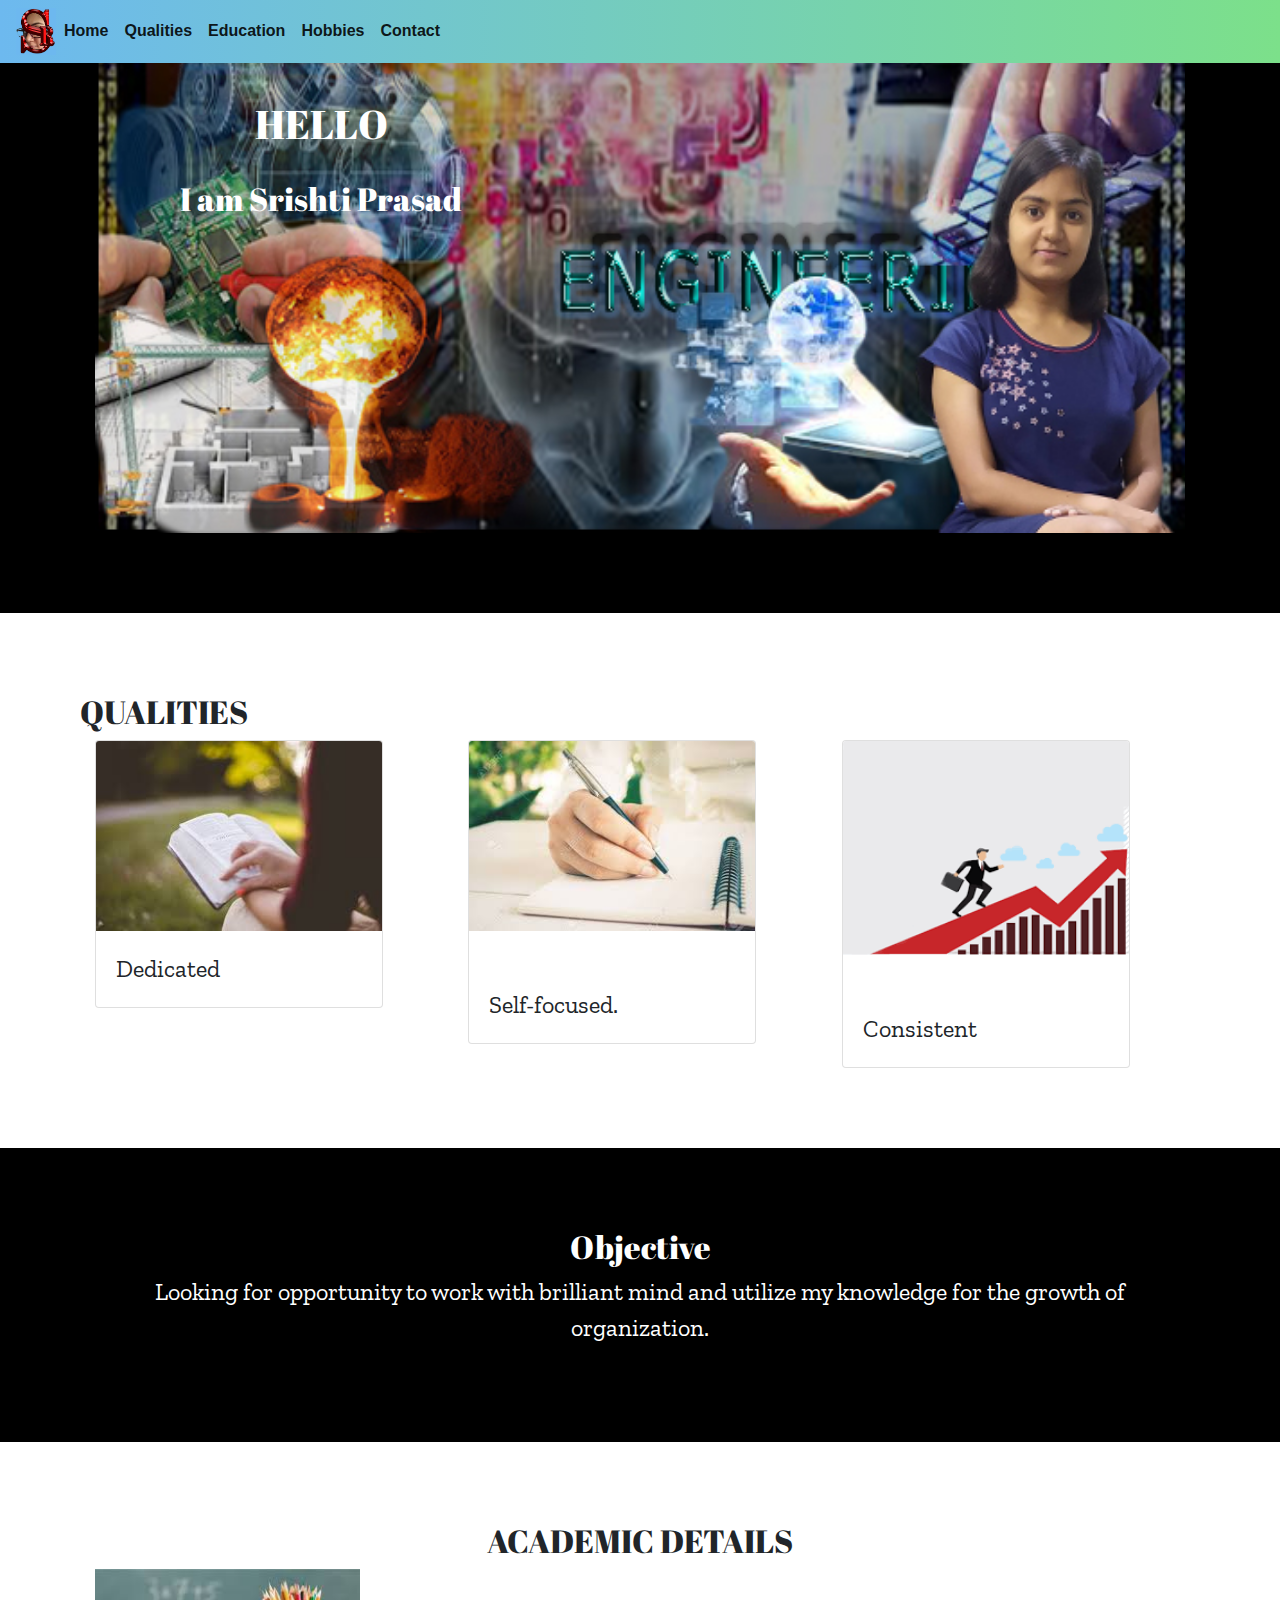
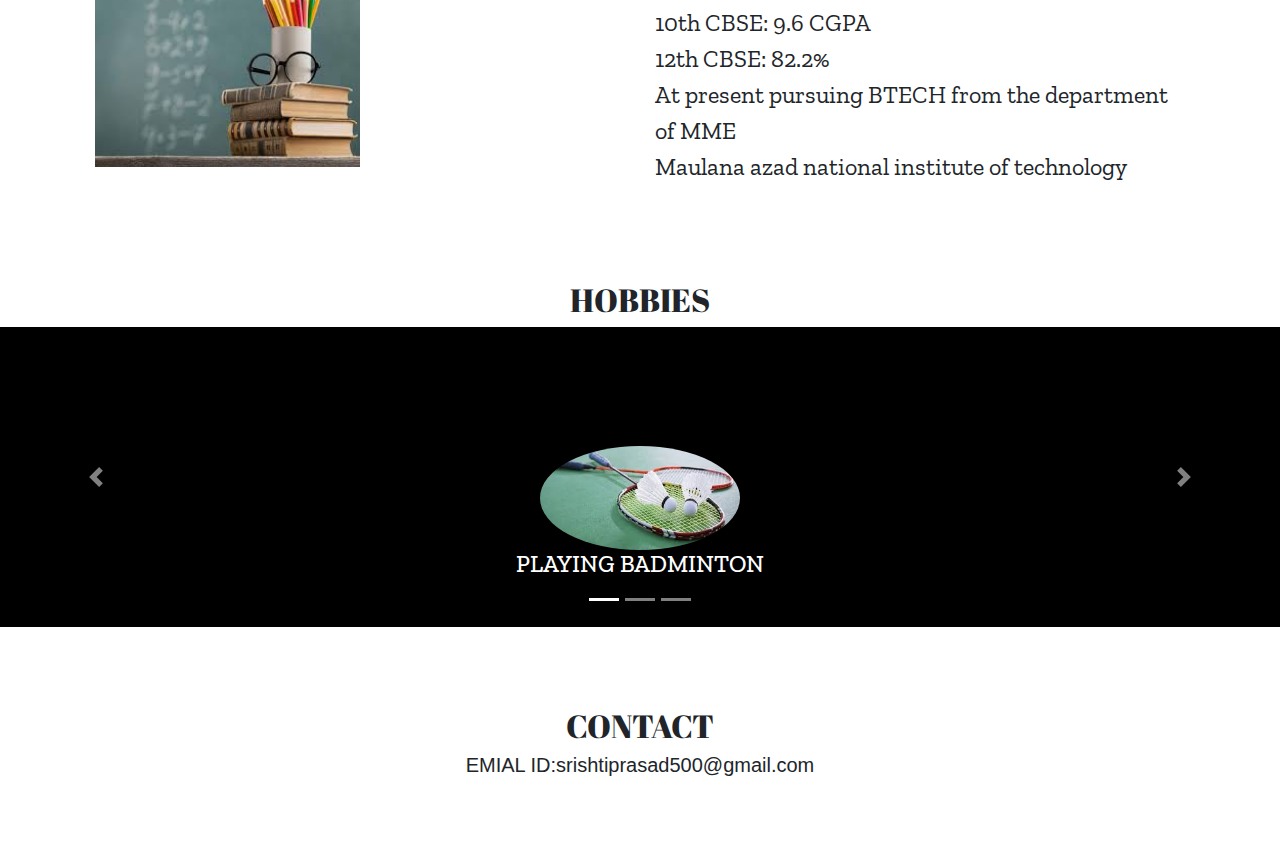
==== index.html @ febc75a4 "added new one" ====
<!DOCTYPE html>
<html>
  <head>
    <meta charset="utf-8">
    <title>Portfolio</title>
    <!--icon-->
    <link rel="icon"href="icon/favicon.ico">
    <!--stylesheet-->
    <link rel="stylesheet" href="style.css">
<!--bootstrap javascript-->
  <script src="https://code.jquery.com/jquery-3.5.1.slim.min.js" integrity="sha384-DfXdz2htPH0lsSSs5nCTpuj/zy4C+OGpamoFVy38MVBnE+IbbVYUew+OrCXaRkfj" crossorigin="anonymous"></script>
<script src="https://cdn.jsdelivr.net/npm/popper.js@1.16.1/dist/umd/popper.min.js" integrity="sha384-9/reFTGAW83EW2RDu2S0VKaIzap3H66lZH81PoYlFhbGU+6BZp6G7niu735Sk7lN" crossorigin="anonymous"></script>
<script src="https://stackpath.bootstrapcdn.com/bootstrap/4.5.2/js/bootstrap.min.js" integrity="sha384-B4gt1jrGC7Jh4AgTPSdUtOBvfO8shuf57BaghqFfPlYxofvL8/KUEfYiJOMMV+rV" crossorigin="anonymous"></script>
<!--bootstrap css-->
<link rel="stylesheet" href="https://stackpath.bootstrapcdn.com/bootstrap/4.5.2/css/bootstrap.min.css" integrity="sha384-JcKb8q3iqJ61gNV9KGb8thSsNjpSL0n8PARn9HuZOnIxN0hoP+VmmDGMN5t9UJ0Z" crossorigin="anonymous">
<!--google font-->
<link href="https://fonts.googleapis.com/css2?family=Abril+Fatface&family=Zilla+Slab:wght@300&display=swap" rel="stylesheet">

  </head>
  <body>

  <nav class="navbar navbar-expand-lg navbar-light"style="position:fixed";>
  <img src="image/melogoc.jpg" alt="logo">
  <button class="navbar-toggler" type="button" data-toggle="collapse" data-target="#navbarNav" aria-controls="navbarNav" aria-expanded="false" aria-label="Toggle navigation">
    <span class="navbar-toggler-icon"></span>
  </button>
  <div class="collapse navbar-collapse" id="navbarNav">
    <ul class="navbar-nav">
      <li class="nav-item active">
        <a class="nav-link" href="#first"><strong>Home</strong> <span class="sr-only">(current)</span></a>
      </li>
      <li class="nav-item  active">
        <a class="nav-link" href="#second"><strong>Qualities</strong></a>
      </li>
      <li class="nav-item  active">
        <a class="nav-link" href="#fourth"><strong>Education</strong></a>
      </li>
      <li class="nav-item  active">
        <a class="nav-link" href="#fifth"><strong>Hobbies</strong></a>
      </li>
      <li class="nav-item active">
        <a class="nav-link" href="#sixth"><strong>Contact</strong></a>
      </li>
    </ul>
  </div>
</nav>

<section id="first"class="se">
<div class="container-fluid">
  <div class="landingpage">
      <img src="image/fullpoj.jpg" class="land"alt="banner">
      <div class="top-left"><h1 >HELLO</h1><br><h2 class="bottom-centre">I am Srishti Prasad</h2>
</div>
    </div>
  </div></div>
</section>

<section id="second"class="ss">
  <div class="container">
  <div class="row">
    <centre><h2>QUALITIES</h2></centre>
  </div>
<div class="row">
  <div class="col">
    <div class="card" style="width: 18rem;">
    <img src="image/copy.jpg" class="card-img-top" alt="...">
    <div class="card-body">
      <p class="card-text">Dedicated</p>
    </div>
  </div>
  </div>
  <div class="col">
    <div class="card" style="width: 18rem;">
  <img src="image/focus.jpg" class="card-img-top" alt="...">
  <div class="card-body">
    <p class="card-text"><br>Self-focused.</p>
  </div>
</div>
  </div>
  <div class="col">
    <div class="card" style="width: 18rem;">
  <img src="image/consistent.png" class="card-img-top" alt="...">
  <div class="card-body">
    <p class="card-text"><br>Consistent</p>
  </div>
</div>
  </div>
</div>
</div>
</section>
<section id ="third"class="ss">
  <div class="container">
  <center><h2>Objective</h2>
<p>Looking for opportunity to work with brilliant mind and utilize my knowledge for the growth of organization.</p>
  </center></div>
</section>
<section id ="fourth"class="ss">
<div class="container">
  <center><h2>ACADEMIC DETAILS</h2></center>
  <div class="row">
    <div class="col">
      <img src="image/education.jpg"class="education" alt="education">
    </div>
    <div class="col">
      <centre>
    <p> <br>10th CBSE: 9.6  CGPA<br>12th CBSE: 82.2%<br>At present pursuing BTECH from the department of MME<br>Maulana azad national institute of technology</centre>
    </p></div>
  </div>
</div>
</section>
<section class="fifth"class="ss">
  <h2><center>HOBBIES</center></h2>
  <div id="carouselExampleCaptions" class="carousel slide" data-ride="carousel">
  <ol class="carousel-indicators">
    <li data-target="#carouselExampleCaptions" data-slide-to="0" class="active"></li>
    <li data-target="#carouselExampleCaptions" data-slide-to="1"></li>
    <li data-target="#carouselExampleCaptions" data-slide-to="2"></li>
  </ol>
  <div class="carousel-inner">
    <div class="carousel-item active">
      <div class="d-block w-100" style="background-color: black;height:300px"></div>
      <div class="carousel-caption d-none d-md-block">
        <img src="image/badmintone.jpg"class="hobbies">
        <h4>PLAYING BADMINTON</h4>
      </div>
    </div>
    <div class="carousel-item">
      <img src=" " class="d-block w-100" style="background-color: black;height:300px">
      <div class="carousel-caption d-none d-md-block">
          <img src="image/web.jpg"class="hobbies">
        <h4>SURFING THE WEB</h4>
      </div>
    </div>
    <div class="carousel-item">
      <img src=" " class="d-block w-100" style="background-color: black;height:300px">
      <div class="carousel-caption d-none d-md-block">
          <img src="image/content.jpg"class="hobbies">
        <h4>WRITING CONTENT</4>
      </div>
    </div>
  <a class="carousel-control-prev" href="#carouselExampleCaptions" role="button" data-slide="prev">
    <span class="carousel-control-prev-icon" aria-hidden="true"></span>
    <span class="sr-only">Previous</span>
  </a>
  <a class="carousel-control-next" href="#carouselExampleCaptions" role="button" data-slide="next">
    <span class="carousel-control-next-icon" aria-hidden="true"></span>
    <span class="sr-only">Next</span>
  </a>
</div>
</section>
<section id="sixth"class="ss">
  <div class="container">
    <center>
    <h2>CONTACT</h2>
    <h5>EMIAL ID:srishtiprasad500@gmail.com</h5></center>
  </div>



</section>
  </body>
</html>
---- style.css ----
body{
  background-color: black;
  margin:80px;

}
/* section first*/
#first{
  background-color: black;

}
img{
  width:40px;
}

.navbar{
  position:fixed;
  background-image: linear-gradient(to right,#6db9ef,#7ce08a);
 width: 100%;
 position:relative;
 z-index: 2;
}
.container-fluid{
  position: relative;
  text-align: center;
  color:white;
}
h1,h2,h3{
  font-family: 'Abril Fatface', cursive;
}
h1{
  font-size: 3rem;
}
h2{
  font-size: 2rem;

}
h4{
  font-family: 'Zilla Slab', serif;
  font-weight: 150px;

}
p{
  font-family: 'Zilla Slab', serif;
  font-size: 1.5rem;
  font-weight: 100px;
}
.top-left {
  position: absolute;
  top: 100px;
  left: 100px;
}
.land{
width:100%;
background-image: linear-gradient(rgba(0,0,0,0.8),rgba(0,0,0,0.6));
background-position: center;
overflow-x: hidden;
position:relative;
z-index: 0;
}

.ss{
padding:80px;
}
/* section second */
.se{
  padding:0 80px 80px 80px;
}
/*section third*/
#third{
  background-color: black;
  color:white;
}
/* section fifth*/
.hobbies{
  width:200px;
  border-radius: 100%;
}
/*section fourth */
.education{
  width: 50%;
}
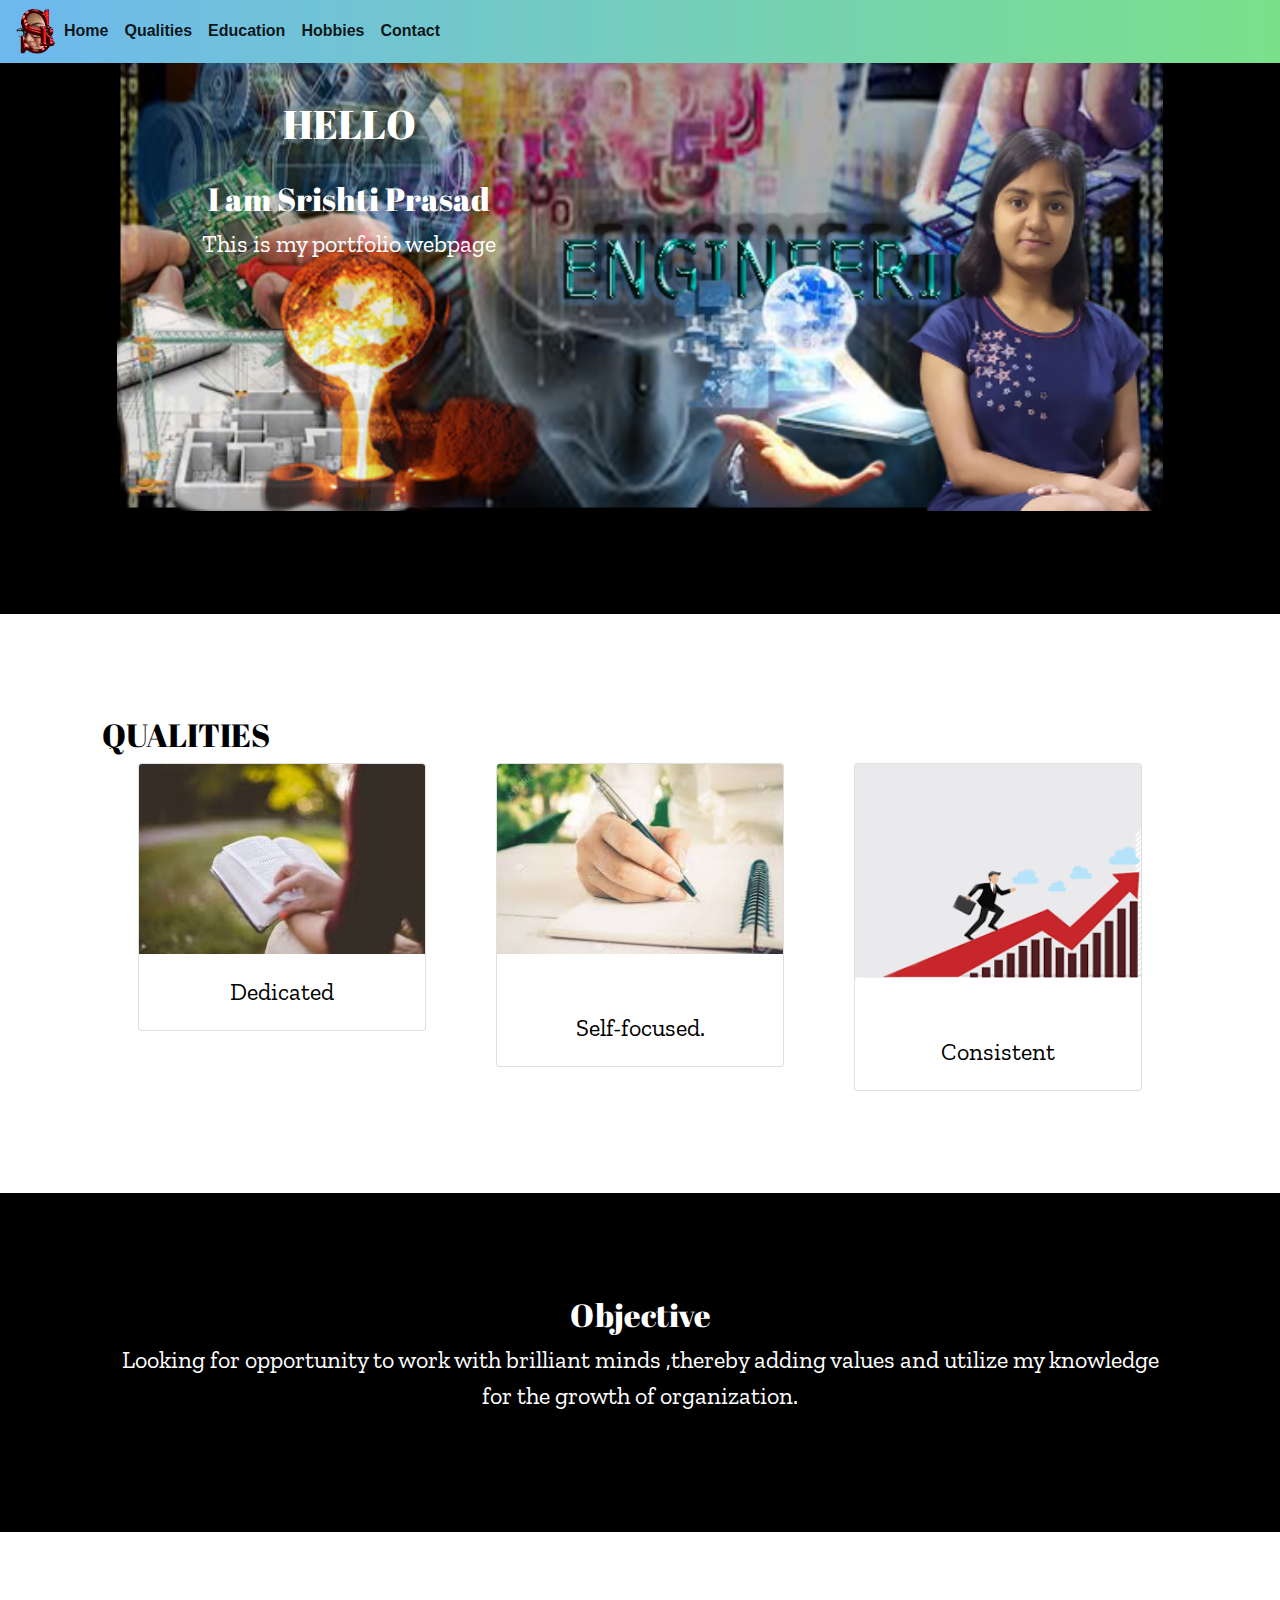
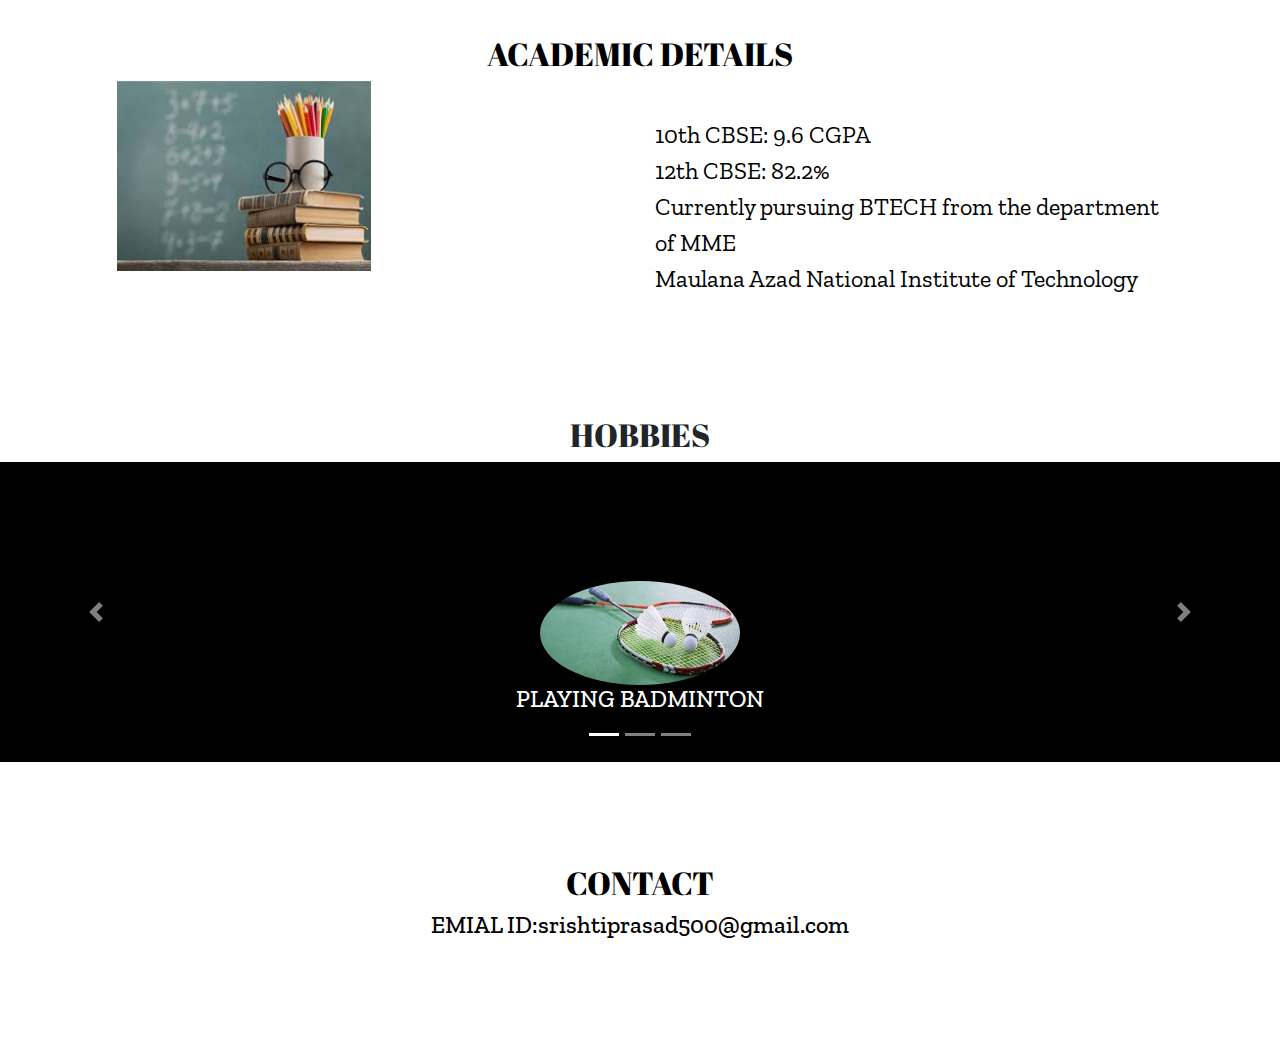
==== commit fdae41a1: "updated" ====
--- a/index.html
+++ b/index.html
@@ -47,21 +47,21 @@
 
 <section id="first"class="se">
 <div class="container-fluid">
-  <div class="landingpage">
       <img src="image/fullpoj.jpg" class="land"alt="banner">
       <div class="top-left"><h1 >HELLO</h1><br><h2 class="bottom-centre">I am Srishti Prasad</h2>
-</div>
+        <p class="portfolio">This is my portfolio webpage</p>
     </div>
-  </div></div>
+  </div>
 </section>
 
 <section id="second"class="ss">
   <div class="container">
+    <center>
   <div class="row">
-    <centre><h2>QUALITIES</h2></centre>
+    <h2>QUALITIES</h2>
   </div>
 <div class="row">
-  <div class="col">
+  <div class="col-lg-4 col-md-12 ">
     <div class="card" style="width: 18rem;">
     <img src="image/copy.jpg" class="card-img-top" alt="...">
     <div class="card-body">
@@ -69,7 +69,7 @@
     </div>
   </div>
   </div>
-  <div class="col">
+  <div class="col-lg-4 col-md-12">
     <div class="card" style="width: 18rem;">
   <img src="image/focus.jpg" class="card-img-top" alt="...">
   <div class="card-body">
@@ -77,7 +77,7 @@
   </div>
 </div>
   </div>
-  <div class="col">
+  <div class="col-lg-4 col-md-12">
     <div class="card" style="width: 18rem;">
   <img src="image/consistent.png" class="card-img-top" alt="...">
   <div class="card-body">
@@ -85,13 +85,13 @@
   </div>
 </div>
   </div>
-</div>
+</div></center>
 </div>
 </section>
 <section id ="third"class="ss">
-  <div class="container">
+  <div class="container-fluid">
   <center><h2>Objective</h2>
-<p>Looking for opportunity to work with brilliant mind and utilize my knowledge for the growth of organization.</p>
+<p>Looking for opportunity to work with brilliant minds ,thereby adding values and utilize my knowledge for the growth of organization.</p>
   </center></div>
 </section>
 <section id ="fourth"class="ss">
@@ -103,7 +103,7 @@
     </div>
     <div class="col">
       <centre>
-    <p> <br>10th CBSE: 9.6  CGPA<br>12th CBSE: 82.2%<br>At present pursuing BTECH from the department of MME<br>Maulana azad national institute of technology</centre>
+    <p> <br>10th CBSE: 9.6  CGPA<br>12th CBSE: 82.2%<br>Currently pursuing BTECH from the department of MME<br>Maulana Azad National Institute of Technology</centre>
     </p></div>
   </div>
 </div>
@@ -119,21 +119,21 @@
   <div class="carousel-inner">
     <div class="carousel-item active">
       <div class="d-block w-100" style="background-color: black;height:300px"></div>
-      <div class="carousel-caption d-none d-md-block">
+      <div class="carousel-caption  d-md-block">
         <img src="image/badmintone.jpg"class="hobbies">
         <h4>PLAYING BADMINTON</h4>
       </div>
     </div>
     <div class="carousel-item">
       <img src=" " class="d-block w-100" style="background-color: black;height:300px">
-      <div class="carousel-caption d-none d-md-block">
+      <div class="carousel-caption d-md-block">
           <img src="image/web.jpg"class="hobbies">
         <h4>SURFING THE WEB</h4>
       </div>
     </div>
     <div class="carousel-item">
       <img src=" " class="d-block w-100" style="background-color: black;height:300px">
-      <div class="carousel-caption d-none d-md-block">
+      <div class="carousel-caption  d-md-block">
           <img src="image/content.jpg"class="hobbies">
         <h4>WRITING CONTENT</4>
       </div>
@@ -152,11 +152,8 @@
   <div class="container">
     <center>
     <h2>CONTACT</h2>
-    <h5>EMIAL ID:srishtiprasad500@gmail.com</h5></center>
+    <h4>EMIAL ID:srishtiprasad500@gmail.com</h4></center>
   </div>
-
-
-
 </section>
   </body>
 </html>
--- a/style.css
+++ b/style.css
@@ -1,6 +1,12 @@
 body{
   background-color: black;
-  margin:80px;
+  margin:10%;
+
+}
+/*navbar*/
+.nav-link:hover{
+  color:red!important;
+  font-weight: bolder;
 
 }
 /* section first*/
@@ -12,6 +18,16 @@
   width:40px;
 }
 
+.top-left:hover{
+color: yellow;
+font-weight: bold;
+}
+.portfolio:hover{
+  color: cyan;
+  font-weight: bold;
+  font-family: 'Zilla Slab', serif;
+  font-size: 1.5rem;
+}
 .navbar{
   position:fixed;
   background-image: linear-gradient(to right,#6db9ef,#7ce08a);
@@ -32,8 +48,8 @@
 }
 h2{
   font-size: 2rem;
+}
 
-}
 h4{
   font-family: 'Zilla Slab', serif;
   font-weight: 150px;
@@ -59,12 +75,22 @@
 }
 
 .ss{
-padding:80px;
+padding:8% ;
 }
 /* section second */
+#second{
+  text-align: center;
+}
+.card-img-top{
+
+  width:100%;
+  height:auto;
+  float:left;
+}
 .se{
-  padding:0 80px 80px 80px;
+  padding:0 8% 8% 8%;
 }
+
 /*section third*/
 #third{
   background-color: black;
@@ -79,3 +105,7 @@
 .education{
   width: 50%;
 }
+.container{
+  font-family: 'Zilla Slab', serif;
+  color:black;
+}
